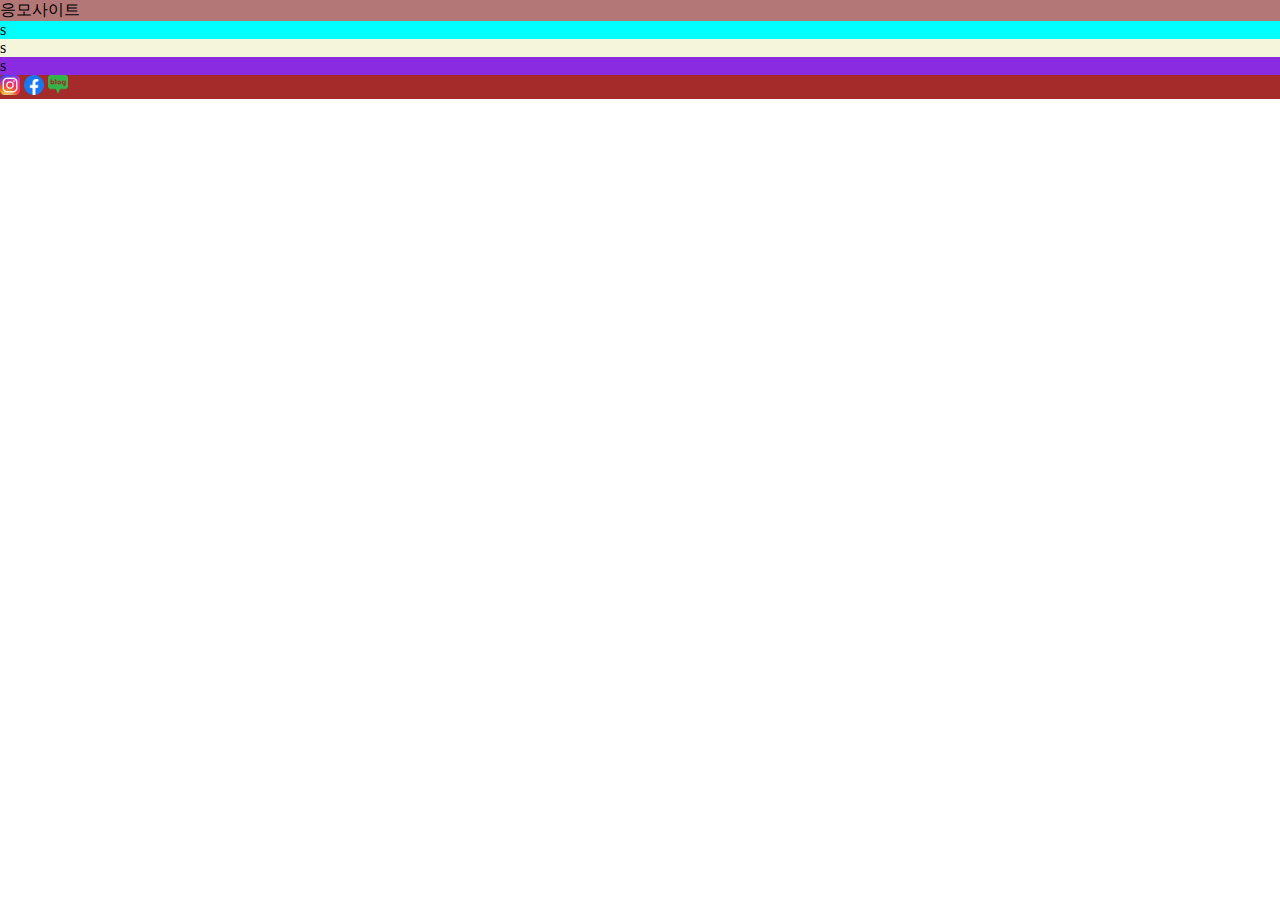
==== index.html @ e8cdaa30 "project start" ====
<!DOCTYPE html>
<html lang="en">
<head>
    <meta charset="UTF-8">
    <meta http-equiv="X-UA-Compatible" content="IE=edge">
    <meta name="viewport" content="width=device-width, initial-scale=1.0">
    <link rel="stylesheet" href="style.css">
    <title>프로젝트</title>
</head>
<body>
    <div class="container">
        <header>
            <div>
                응모사이트
            </div>
        </header>
        <nav>
            <div>
                s
            </div>
        </nav>
        <article>
            <div>
                s
            </div>
        </article>
        <aside>
            <div>
                s
            </div>
        </aside>
        <footer>
            <div>
                <a href="*" target="_blank" rel="noopener noreferrer">
                    <span title="응모사이트 인스타그램">
                        <img src="/image/instagram_logo.png" alt="인스타그램로고">
                    </span>
                </a>
                <a href="*" target="_blank" rel="noopener noreferrer">
                    <span title="응모사이트 페이스북">
                        <img src="/image/facebook_logo.png" alt="페이스북로고">
                    </span>
                </a>
                <a href="*" target="_blank" rel="noopener noreferrer">
                    <span title="응모사이트 네이버블로그">
                        <img src="/image/nblog_icon.png" alt="네이버블로그로고">
                    </span>
                </a>
            </div>
        </footer>
    </div>
</body>
</html>
---- style.css ----
body {
  margin: 0;
}
.container {
  display: flex;
  flex-direction: column;
}
header div {
  background-color: rgb(179, 119, 119);
}
nav div {
  background-color: aqua;
}
article div {
  background-color: beige;
}
aside div {
  background-color: blueviolet;
}
footer div {
  background-color: brown;
}
footer div a span img {
  width: 20px;
}
a {
  text-decoration: none;
}
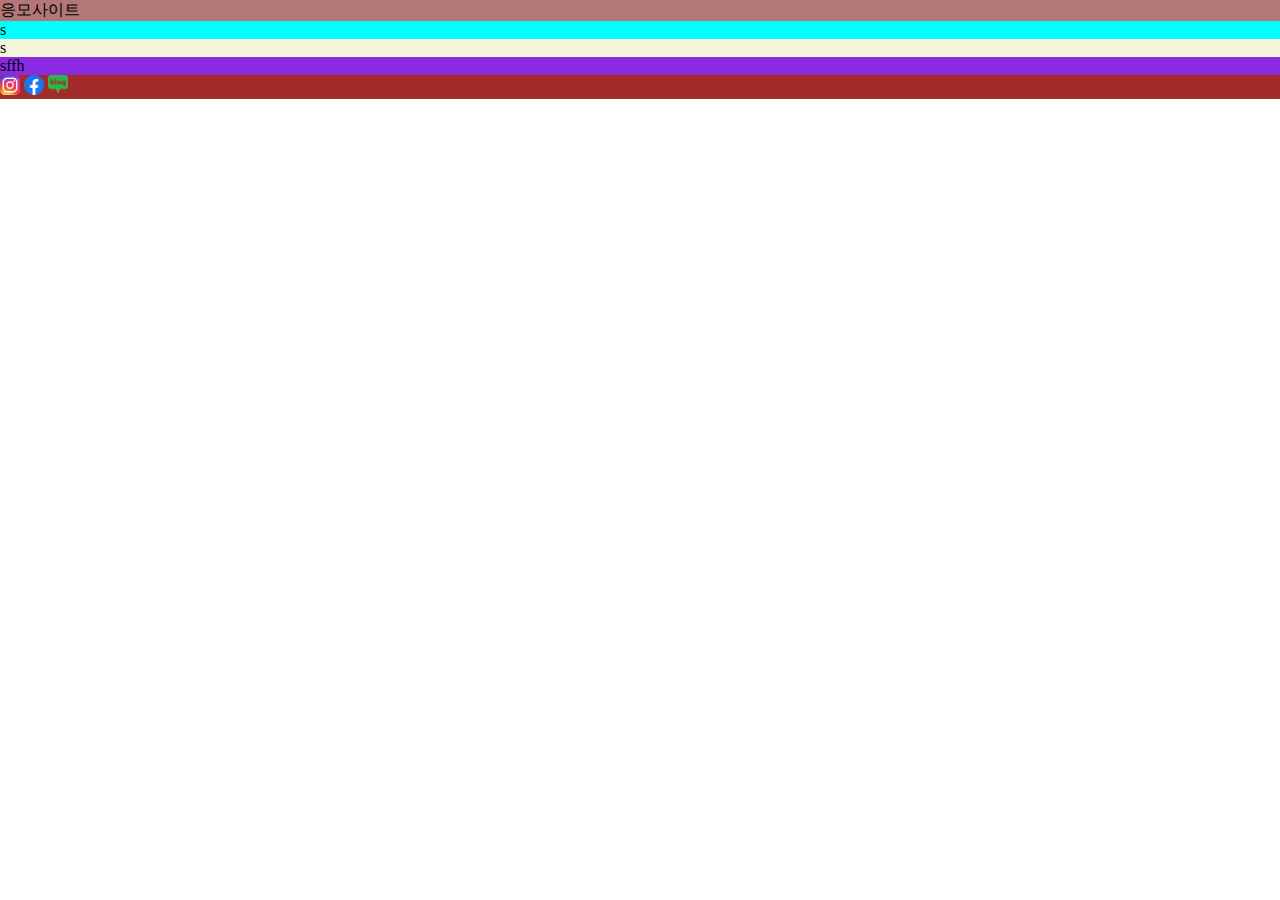
==== commit 56241293: "html update" ====
--- a/index.html
+++ b/index.html
@@ -26,7 +26,7 @@
         </article>
         <aside>
             <div>
-                s
+                sffh
             </div>
         </aside>
         <footer>
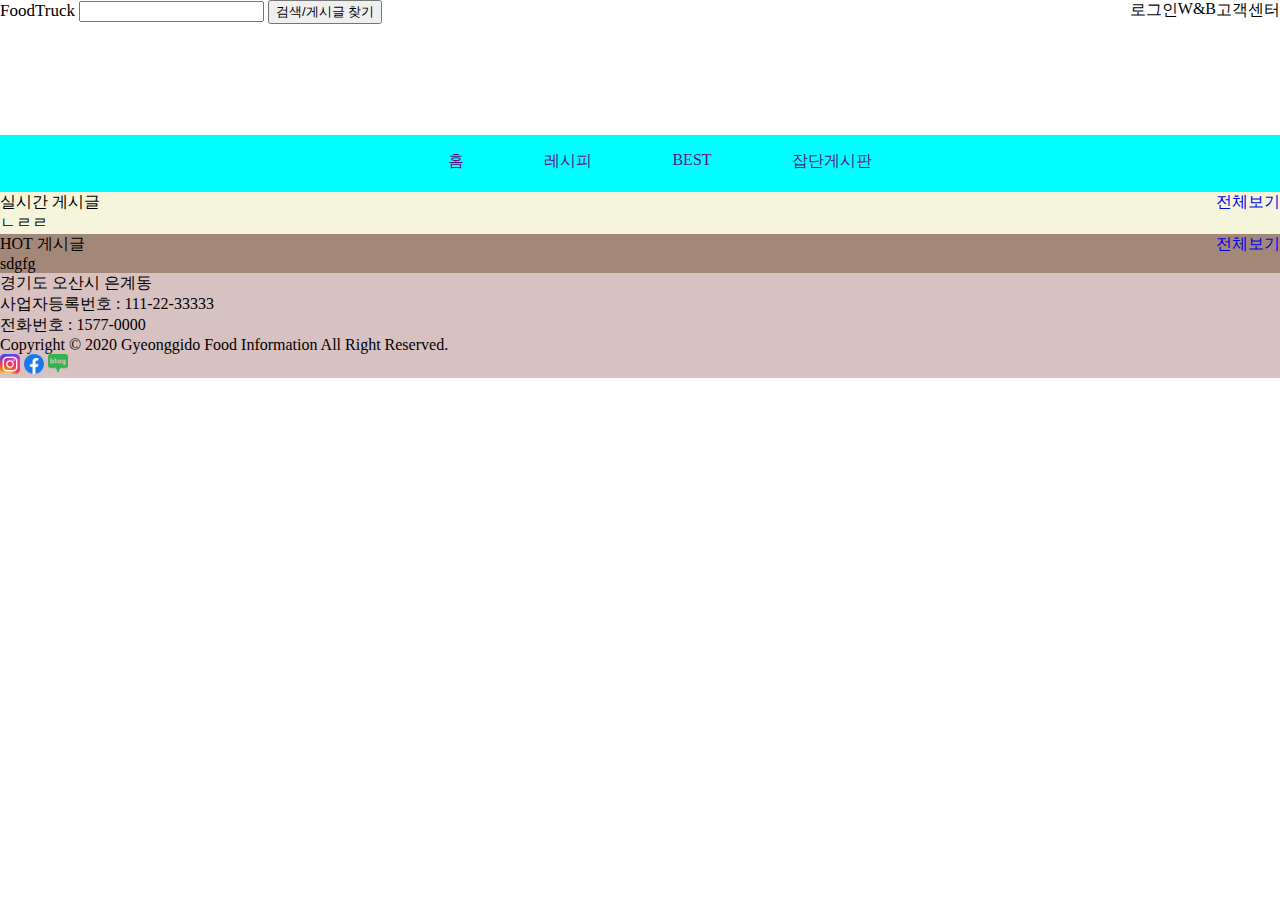
==== commit 8c766386: "main view modified" ====
--- a/index.html
+++ b/index.html
@@ -10,26 +10,55 @@
 <body>
     <div class="container">
         <header>
+        <div>
             <div>
-                응모사이트
+                <a href="*" id="logo">FoodTruck</a>
             </div>
+            <div class="searchDiv">
+                <form class="searchForm" action="">
+                    <input type="text" name="text">
+                    <button>검색/게시글 찾기</button>
+                </form>
+            </div>
+            <div>
+            <ul class="aa">
+                <li><a href="*">로그인</a></li>
+                <li><a href="*">W&B</a></li>
+                <li><a href="*">고객센터</a></li>
+            </ul>
+            </div>
+        </div>
         </header>
         <nav>
-            <div>
-                s
+            <div class="box">
+                <ul>
+                    <li><a href="">홈</a></li>
+                    <li><a href="">레시피</a></li>
+                    <li><a href="">BEST</a></li>
+                    <li><a href="">잡단게시판</a></li>
+                </ul>
             </div>
         </nav>
         <article>
             <div>
-                s
+                <span>실시간 게시글</span>
+                <div class="allView"><a href="*">전체보기</a></div>
+                <div>ㄴㄹㄹ</div>
             </div>
         </article>
         <aside>
             <div>
-                sffh
+                <span>HOT 게시글</span>
+                <div class="allView"><a href="*">전체보기</a></div>
+                <div>sdgfg</div>
             </div>
         </aside>
         <footer>
+            <div>경기도 오산시 은계동<br>
+                사업자등록번호 : 111-22-33333<br>
+                전화번호 : 1577-0000<br>
+                Copyright © 2020 Gyeonggido Food Information All Right Reserved.
+            </div>
             <div>
                 <a href="*" target="_blank" rel="noopener noreferrer">
                     <span title="응모사이트 인스타그램">
--- a/style.css
+++ b/style.css
@@ -1,13 +1,30 @@
+html {
+  height: 100%;
+}
 body {
   margin: 0;
+  height: 100%;
 }
 .container {
   display: flex;
   flex-direction: column;
+  height: 100%;
+}
+header {
+  height: 15%;
+  background-color: white;
+}
+header a {
+  text-decoration: none;
+  color: black;
+}
+.searchForm {
+  display: inline;
 }
 header div {
-  background-color: rgb(179, 119, 119);
+  display: inline;
 }
+
 nav div {
   background-color: aqua;
 }
@@ -15,10 +32,10 @@
   background-color: beige;
 }
 aside div {
-  background-color: blueviolet;
+  background-color: rgb(163, 136, 119);
 }
 footer div {
-  background-color: brown;
+  background-color: rgb(216, 193, 193);
 }
 footer div a span img {
   width: 20px;
@@ -26,3 +43,35 @@
 a {
   text-decoration: none;
 }
+#logo {
+  font-size: 17px;
+}
+nav div ul {
+  list-style: none;
+}
+/* nav div ul li {
+  float: left;
+  outline: 1px dotted red;
+  margin-left: 20px;
+} */
+.box {
+  text-align: center;
+}
+.box ul {
+  display: inline-block;
+}
+.box ul li {
+  float: left;
+  padding-left: 40px;
+  padding-right: 40px;
+}
+.aa {
+  display: inline-flex;
+  list-style: none;
+  float: right;
+  margin: 0;
+}
+.allView {
+  float: right;
+  display: inline-block;
+}
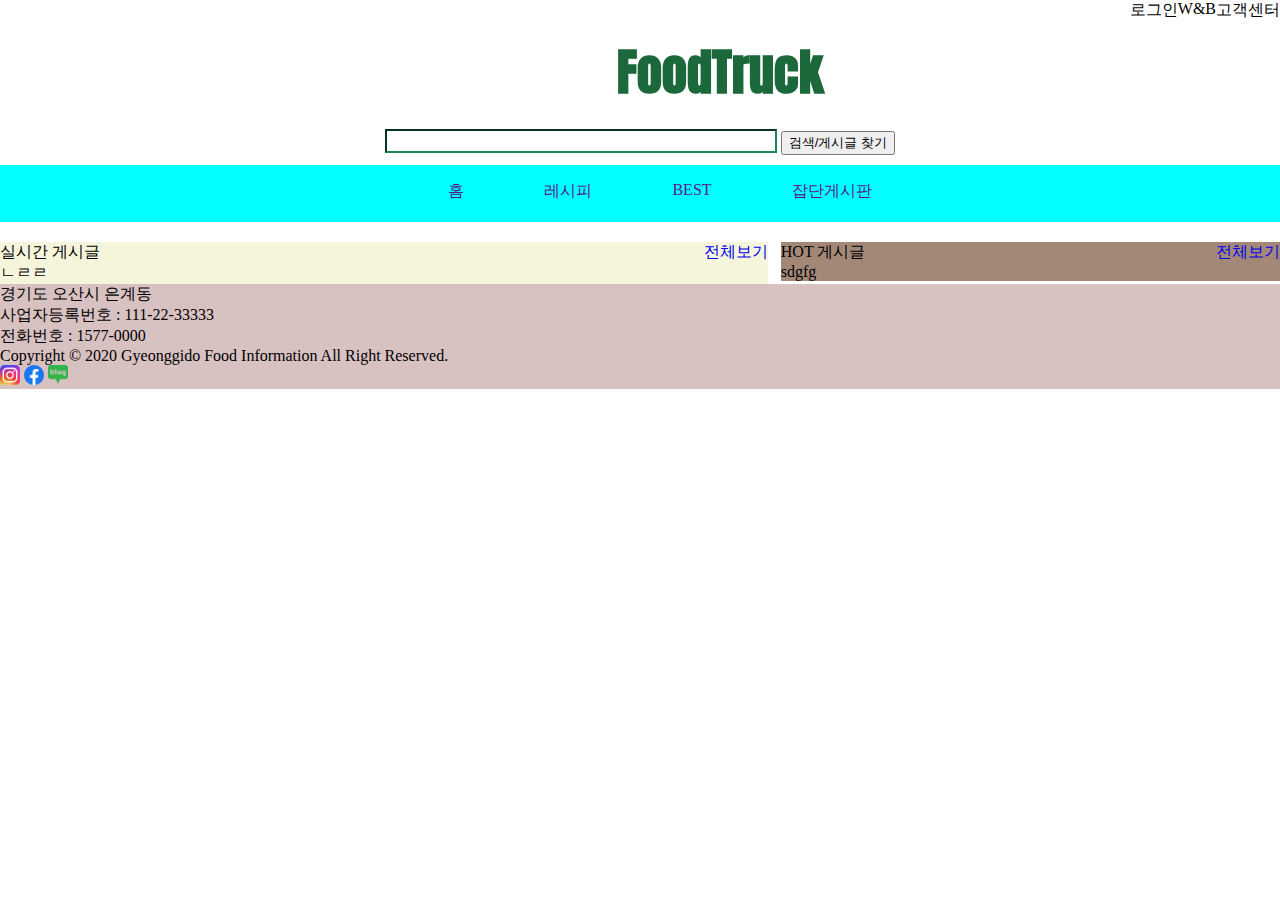
==== commit 36959336: "22/3/17 front styling" ====
--- a/index.html
+++ b/index.html
@@ -4,30 +4,38 @@
     <meta charset="UTF-8">
     <meta http-equiv="X-UA-Compatible" content="IE=edge">
     <meta name="viewport" content="width=device-width, initial-scale=1.0">
+    <link href="https://cdn.jsdelivr.net/npm/bootstrap@5.1.3/dist/css/bootstrap.min.css" rel="stylesheet" integrity="sha384-1BmE4kWBq78iYhFldvKuhfTAU6auU8tT94WrHftjDbrCEXSU1oBoqyl2QvZ6jIW3" crossorigin="anonymous">
+    <link rel="preconnect" href="https://fonts.googleapis.com">
+    <link rel="preconnect" href="https://fonts.gstatic.com" crossorigin>
+    <link href="https://fonts.googleapis.com/css2?family=Anton&display=swap" rel="stylesheet">
     <link rel="stylesheet" href="style.css">
     <title>프로젝트</title>
 </head>
 <body>
     <div class="container">
         <header>
-        <div>
+        
+            <!-- <div>
+                <a href="*" id="logo">FoodTruck</a>
+            </div> -->
             <div>
-                <a href="*" id="logo">FoodTruck</a>
-            </div>
+                <ul class="login">
+                    <li><a href="*">로그인</a></li>
+                    <li><a href="*">W&B</a></li>
+                    <li><a href="*">고객센터</a></li>
+                </ul>
+                </div>
+
+            <h1>FoodTruck</h1>
+
             <div class="searchDiv">
-                <form class="searchForm" action="">
-                    <input type="text" name="text">
-                    <button>검색/게시글 찾기</button>
+                <form action="">
+                    <input type="text" name="text" class="form-control">
+                    <button type="button" class="btn btn-success">검색/게시글 찾기</button>
                 </form>
             </div>
-            <div>
-            <ul class="aa">
-                <li><a href="*">로그인</a></li>
-                <li><a href="*">W&B</a></li>
-                <li><a href="*">고객센터</a></li>
-            </ul>
-            </div>
-        </div>
+            
+        
         </header>
         <nav>
             <div class="box">
@@ -39,6 +47,7 @@
                 </ul>
             </div>
         </nav>
+        <div class="main">
         <article>
             <div>
                 <span>실시간 게시글</span>
@@ -57,9 +66,7 @@
             <div>경기도 오산시 은계동<br>
                 사업자등록번호 : 111-22-33333<br>
                 전화번호 : 1577-0000<br>
-                Copyright © 2020 Gyeonggido Food Information All Right Reserved.
-            </div>
-            <div>
+                Copyright © 2020 Gyeonggido Food Information All Right Reserved.<br>
                 <a href="*" target="_blank" rel="noopener noreferrer">
                     <span title="응모사이트 인스타그램">
                         <img src="/image/instagram_logo.png" alt="인스타그램로고">
@@ -76,6 +83,7 @@
                     </span>
                 </a>
             </div>
+        </div>           
         </footer>
     </div>
 </body>
--- a/style.css
+++ b/style.css
@@ -10,23 +10,42 @@
   flex-direction: column;
   height: 100%;
 }
-header {
-  height: 15%;
-  background-color: white;
+a {
+  text-decoration: none;
 }
+h1 {
+  color: #1b683a;
+  text-align: center;
+  font-size: 50px;
+  margin-bottom: 20px;
+  padding-left: 160px;
+  font-family: "Anton", sans-serif;
+}
+
 header a {
   text-decoration: none;
   color: black;
 }
-.searchForm {
+
+.searchDiv {
+  text-align: center;
+}
+.login {
+  display: inline-flex;
+  list-style: none;
+  float: right;
+  margin: 0;
+}
+.form-control {
+  width: 30%;
   display: inline;
-}
-header div {
-  display: inline;
+  padding-top: 4px;
+  border-color: #198754;
 }
 
 nav div {
   background-color: aqua;
+  margin-top: 10px;
 }
 article div {
   background-color: beige;
@@ -37,25 +56,20 @@
 footer div {
   background-color: rgb(216, 193, 193);
 }
-footer div a span img {
-  width: 20px;
-}
-a {
-  text-decoration: none;
-}
-#logo {
-  font-size: 17px;
-}
-nav div ul {
-  list-style: none;
-}
+
 /* nav div ul li {
   float: left;
   outline: 1px dotted red;
   margin-left: 20px;
 } */
+
+/** --------------category css -------------------*/
+nav div ul {
+  list-style: none;
+}
 .box {
   text-align: center;
+  margin-bottom: 20px;
 }
 .box ul {
   display: inline-block;
@@ -65,13 +79,27 @@
   padding-left: 40px;
   padding-right: 40px;
 }
-.aa {
-  display: inline-flex;
-  list-style: none;
-  float: right;
-  margin: 0;
-}
+
+/** ------------main css------------------*/
 .allView {
   float: right;
   display: inline-block;
 }
+.main {
+  display: flex;
+  flex-direction: row;
+  flex-wrap: wrap;
+}
+.main article {
+  width: 60%;
+  margin-right: 1%;
+}
+.main aside {
+  width: 39%;
+}
+.main footer {
+  width: 100%;
+}
+footer div a span img {
+  width: 20px;
+}
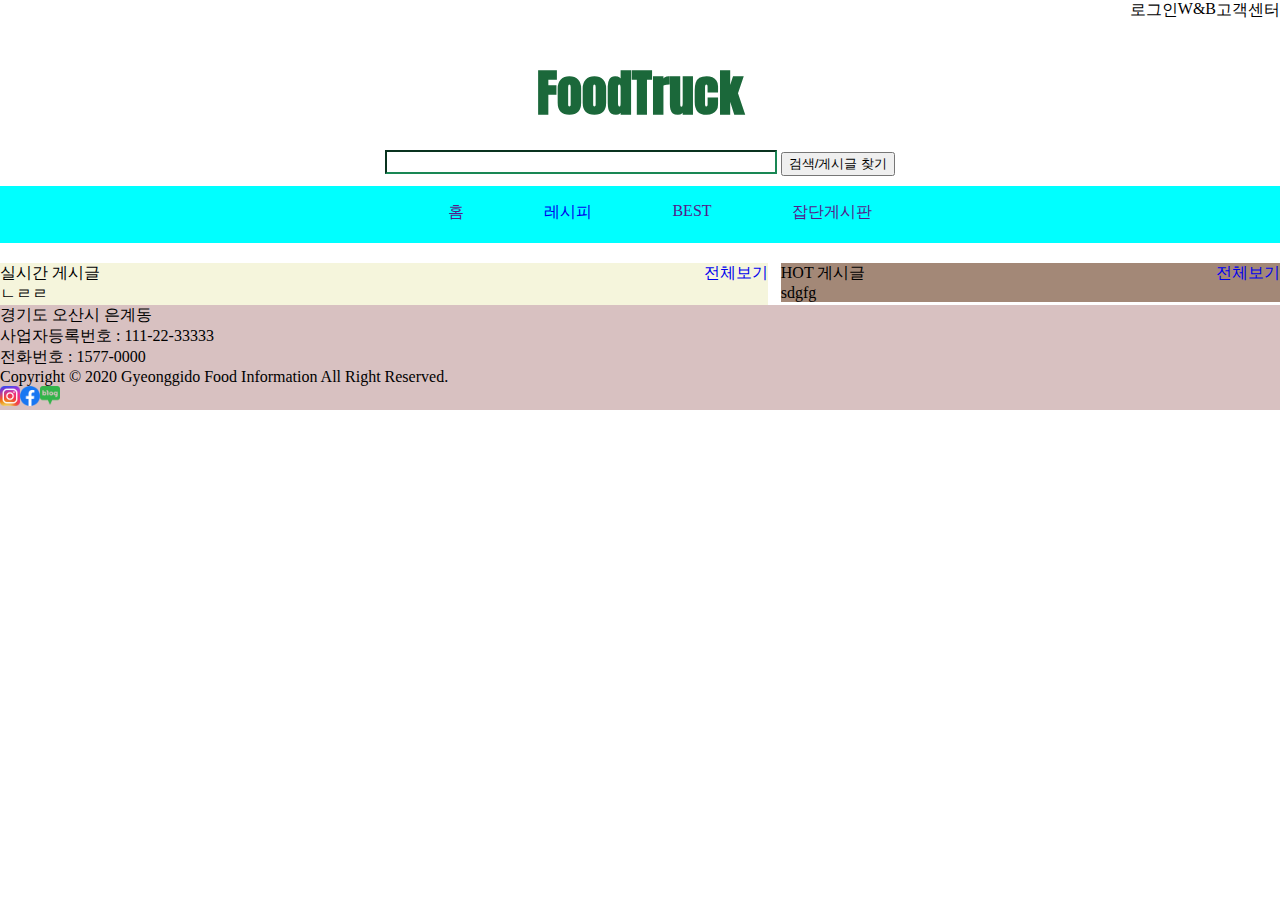
==== commit 7e0d7c51: "2022/03/24" ====
--- a/index.html
+++ b/index.html
@@ -9,82 +9,73 @@
     <link rel="preconnect" href="https://fonts.gstatic.com" crossorigin>
     <link href="https://fonts.googleapis.com/css2?family=Anton&display=swap" rel="stylesheet">
     <link rel="stylesheet" href="style.css">
-    <title>프로젝트</title>
+    <script defer src="/header.js"></script>
+    <script defer src="/nav.js"></script>
+    <script defer src="/footer.js"></script>
+    <script defer src="/darkmode.js"></script>
+    <title>main</title>
 </head>
 <body>
     <div class="container">
-        <header>
-        
-            <!-- <div>
-                <a href="*" id="logo">FoodTruck</a>
-            </div> -->
+        <header id="header">
             <div>
                 <ul class="login">
-                    <li><a href="*">로그인</a></li>
-                    <li><a href="*">W&B</a></li>
-                    <li><a href="*">고객센터</a></li>
+                    <li><a href="/login.html"></a></li>
+                    <li><a href="#" id="darkmode"></a></li>
+                    <li><a href="#"></a></li>
                 </ul>
-                </div>
+            </div>
+        </header>
 
-            <h1>FoodTruck</h1>
+        <h1></h1>
 
-            <div class="searchDiv">
-                <form action="">
-                    <input type="text" name="text" class="form-control">
-                    <button type="button" class="btn btn-success">검색/게시글 찾기</button>
-                </form>
-            </div>
-            
-        
-        </header>
+        <div class="searchDiv">
+            <form action="">
+                <input type="text" name="text" class="form-control">
+                <button type="button" class="btn btn-success"></button>
+            </form>
+        </div>
+
         <nav>
             <div class="box">
                 <ul>
-                    <li><a href="">홈</a></li>
-                    <li><a href="">레시피</a></li>
-                    <li><a href="">BEST</a></li>
-                    <li><a href="">잡단게시판</a></li>
+                    <li><a href=""></a></li>
+                    <li><a href="/recipe.html"></a></li>
+                    <li><a href=""></a></li>
+                    <li><a href=""></a></li>
                 </ul>
             </div>
         </nav>
+        <!-- <hr> -->
         <div class="main">
-        <article>
-            <div>
-                <span>실시간 게시글</span>
-                <div class="allView"><a href="*">전체보기</a></div>
-                <div>ㄴㄹㄹ</div>
-            </div>
-        </article>
-        <aside>
-            <div>
-                <span>HOT 게시글</span>
-                <div class="allView"><a href="*">전체보기</a></div>
-                <div>sdgfg</div>
-            </div>
-        </aside>
-        <footer>
-            <div>경기도 오산시 은계동<br>
-                사업자등록번호 : 111-22-33333<br>
-                전화번호 : 1577-0000<br>
-                Copyright © 2020 Gyeonggido Food Information All Right Reserved.<br>
-                <a href="*" target="_blank" rel="noopener noreferrer">
-                    <span title="응모사이트 인스타그램">
-                        <img src="/image/instagram_logo.png" alt="인스타그램로고">
-                    </span>
-                </a>
-                <a href="*" target="_blank" rel="noopener noreferrer">
-                    <span title="응모사이트 페이스북">
-                        <img src="/image/facebook_logo.png" alt="페이스북로고">
-                    </span>
-                </a>
-                <a href="*" target="_blank" rel="noopener noreferrer">
-                    <span title="응모사이트 네이버블로그">
-                        <img src="/image/nblog_icon.png" alt="네이버블로그로고">
-                    </span>
-                </a>
-            </div>
+            <article>
+                <div>
+                    <span>실시간 게시글</span>
+                    <div class="allView"><a href="*">전체보기</a></div>
+                    <div>ㄴㄹㄹ</div>
+                </div>
+            </article>
+            <aside>
+                <div>
+                    <span>HOT 게시글</span>
+                    <div class="allView"><a href="*">전체보기</a></div>
+                    <div>sdgfg</div>
+                </div>
+            </aside>
+            
+            <footer>
+                <div>
+                    <div>
+                    
+                    </div>
+                    <div id="footerDIV">
+                        <div id="instagramICON"></div>
+                        <div id="facebookICON"></div>
+                        <div id="nblogICON"></div>
+                    </div>
+                </div>
+            </footer>
         </div>           
-        </footer>
     </div>
 </body>
 </html>--- a/style.css
+++ b/style.css
@@ -18,7 +18,6 @@
   text-align: center;
   font-size: 50px;
   margin-bottom: 20px;
-  padding-left: 160px;
   font-family: "Anton", sans-serif;
 }
 
@@ -100,6 +99,6 @@
 .main footer {
   width: 100%;
 }
-footer div a span img {
+footer div a img {
   width: 20px;
 }
